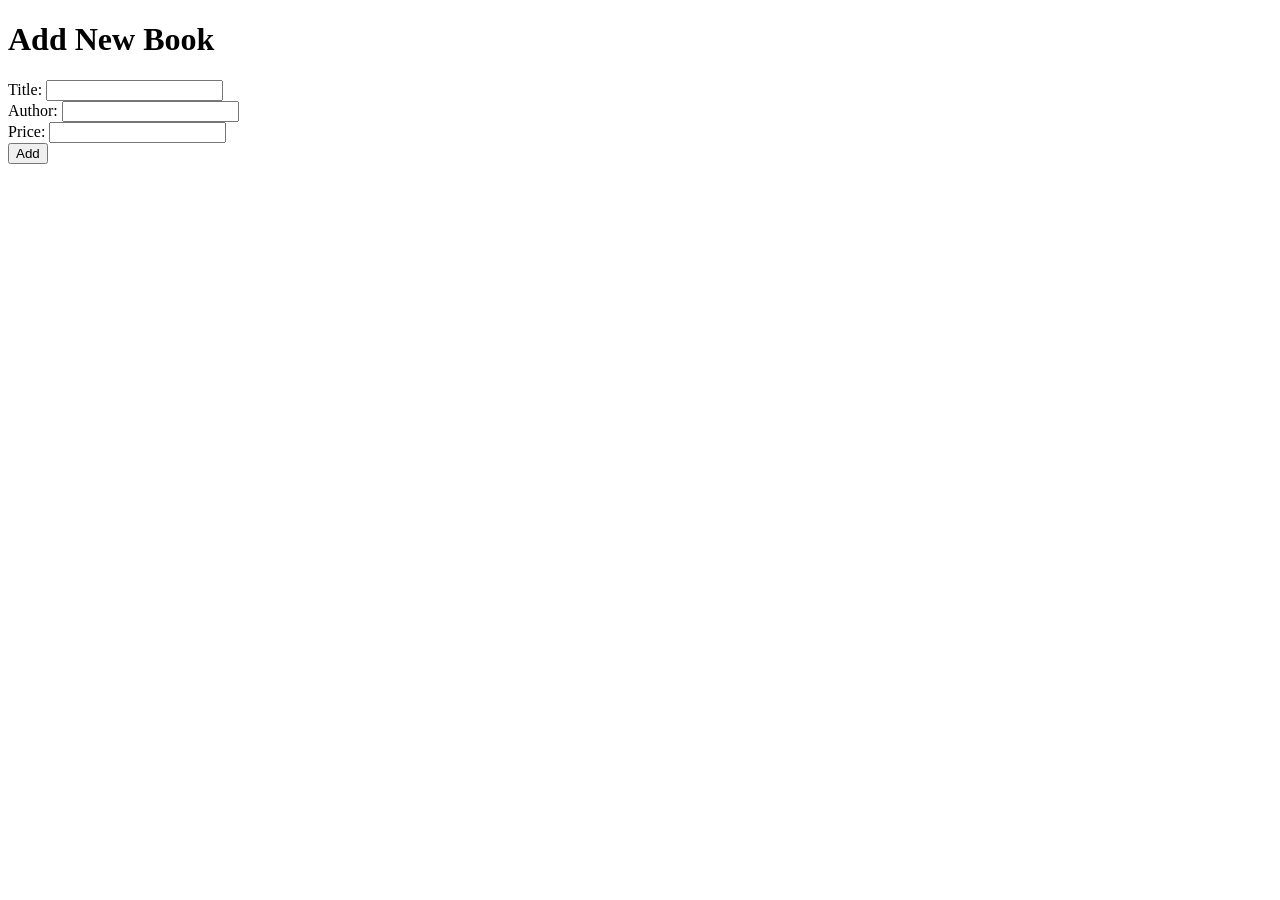
==== src/main/resources/templates/add-book.html @ 0f021b5a "added missing files" ====
<!DOCTYPE html>
<html xmlns:th="http://www.thymeleaf.org">
<head><title>Add Book</title></head>
<body>
<h1>Add New Book</h1>
<form th:action="@{/books/add}" method="post" th:object="${book}">
    Title: <input type="text" th:field="*{title}" /><br/>
    Author: <input type="text" th:field="*{author}" /><br/>
    Price: <input type="number" step="0.01" th:field="*{price}" /><br/>
    <button type="submit">Add</button>
</form>
</body>
</html>
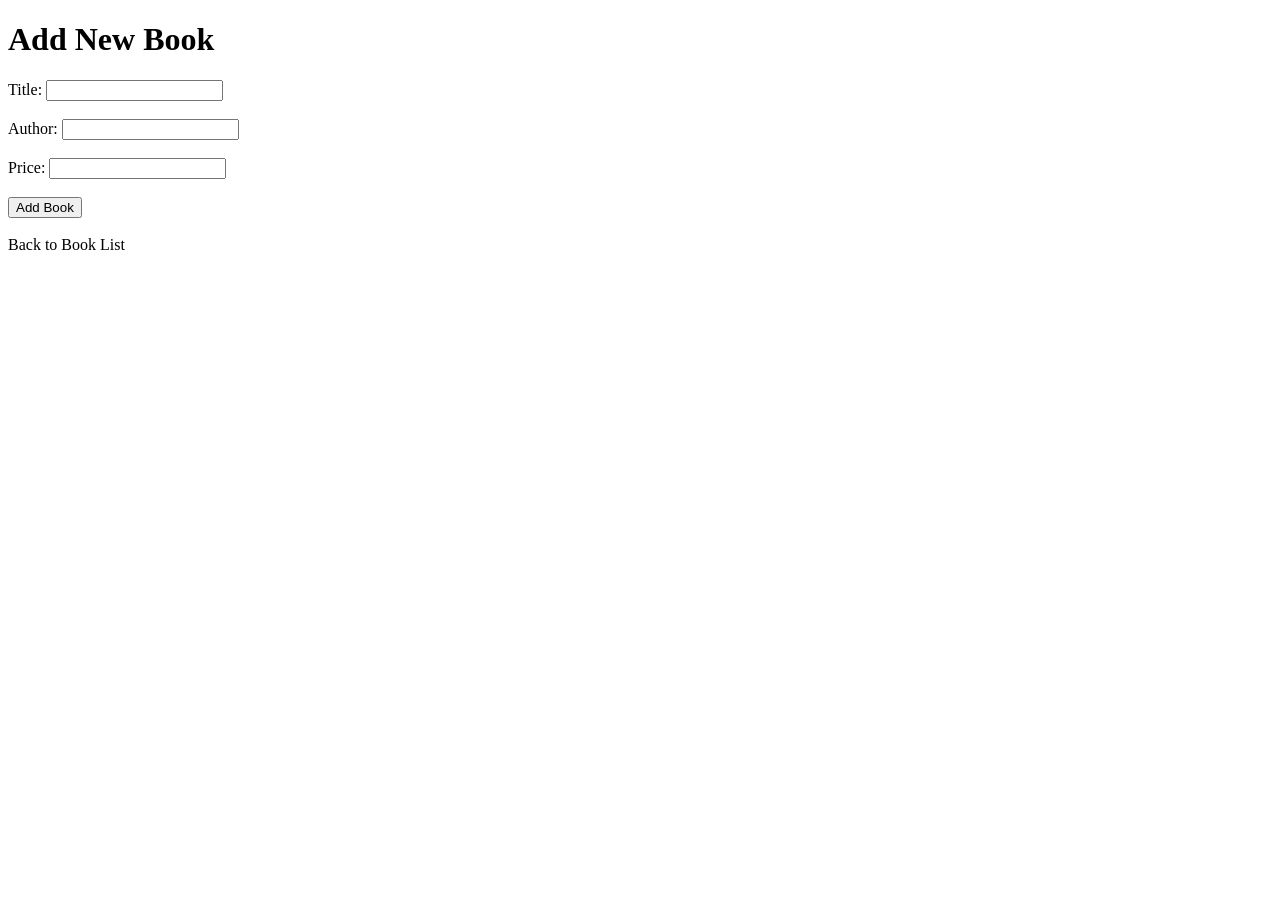
==== commit d456fed8: "Add form validation for Book input, restrict add/delete actions to admin via Spring Security, and up" ====
--- a/src/main/resources/templates/add-book.html
+++ b/src/main/resources/templates/add-book.html
@@ -1,13 +1,31 @@
 <!DOCTYPE html>
 <html xmlns:th="http://www.thymeleaf.org">
-<head><title>Add Book</title></head>
+<head>
+    <title>Add Book</title>
+</head>
 <body>
-<h1>Add New Book</h1>
-<form th:action="@{/books/add}" method="post" th:object="${book}">
-    Title: <input type="text" th:field="*{title}" /><br/>
-    Author: <input type="text" th:field="*{author}" /><br/>
-    Price: <input type="number" step="0.01" th:field="*{price}" /><br/>
-    <button type="submit">Add</button>
-</form>
+    <h1>Add New Book</h1>
+
+    <form th:action="@{/books/add}" method="post" th:object="${book}">
+        <label>Title:</label>
+        <input type="text" th:field="*{title}" />
+        <div th:if="${#fields.hasErrors('title')}" th:errors="*{title}" style="color: red;"></div>
+        <br/>
+
+        <label>Author:</label>
+        <input type="text" th:field="*{author}" />
+        <div th:if="${#fields.hasErrors('author')}" th:errors="*{author}" style="color: red;"></div>
+        <br/>
+
+        <label>Price:</label>
+        <input type="number" step="0.01" th:field="*{price}" />
+        <div th:if="${#fields.hasErrors('price')}" th:errors="*{price}" style="color: red;"></div>
+        <br/>
+
+        <button type="submit">Add Book</button>
+    </form>
+
+    <br/>
+    <a th:href="@{/books}">Back to Book List</a>
 </body>
 </html>
